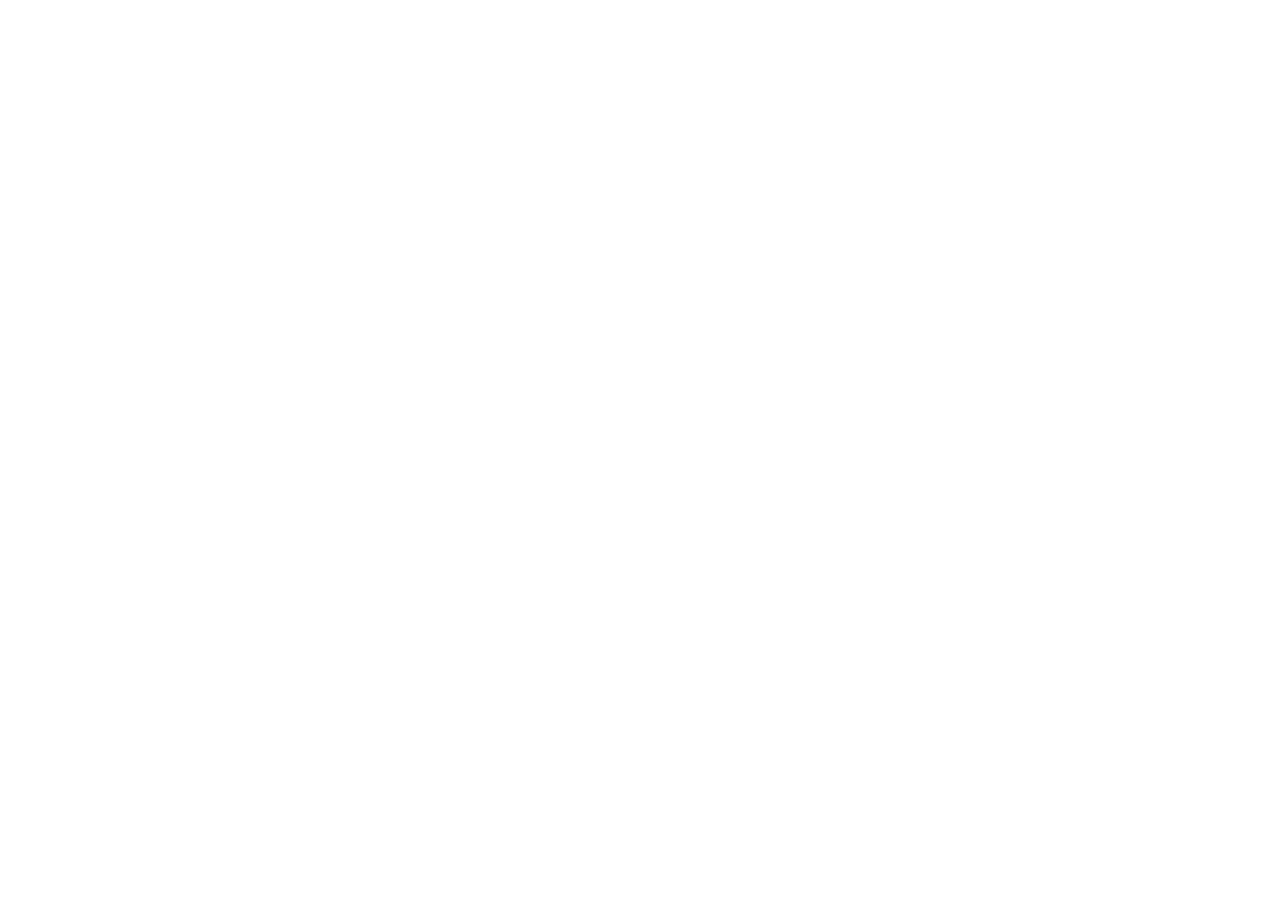
==== index.html @ 250d0757 "Initial commit" ====
<!DOCTYPE html>
<html lang="en">
<head>
    <meta charset="UTF-8">
    <meta name="viewport" content="width=device-width, initial-scale=1.0">
    <title>Bio Page</title>
</head>
<body>
    
</body>
</html>
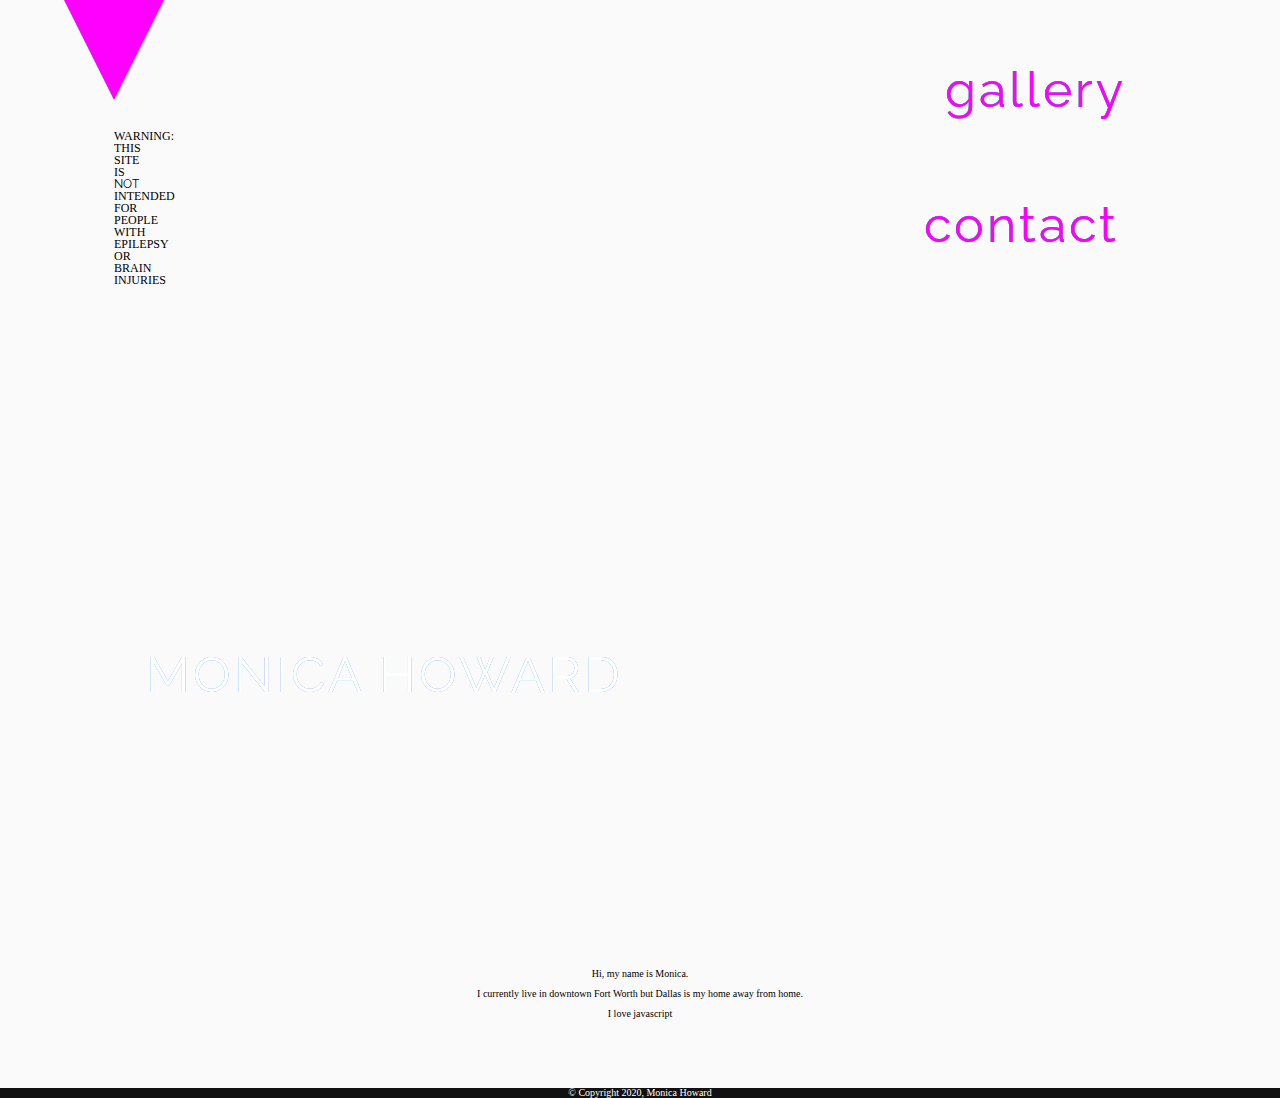
==== commit 25685cc4: "initial commit" ====
--- a/index.html
+++ b/index.html
@@ -3,9 +3,29 @@
 <head>
     <meta charset="UTF-8">
     <meta name="viewport" content="width=device-width, initial-scale=1.0">
+    <link rel="stylesheet" href="index.css"/>
     <title>Bio Page</title>
 </head>
 <body>
-    
+    <div class="main">
+        <div class="warning">
+            <p class="warning-text">WARNING: THIS SITE IS <strong><underline>NOT</underline></strong> INTENDED FOR PEOPLE WITH EPILEPSY OR BRAIN INJURIES</p>
+        </div>
+        <nav>
+            <div><a href="gallery.html" class="menu-item">gallery</a></div>
+            <div><a href="contact.html" class="menu-item2">contact</a></div>
+        </nav>
+        <video autoplay muted loop id="vid">
+            <source src="video.mp4" type="video/mp4">
+        </video>
+        <h1>MONICA HOWARD</h1>
+    </div>
+    <div>
+        <p class="about-text">Hi, my name is Monica.</br> I currently live in downtown Fort Worth but Dallas is my home away from home. </br>I love javascript</p>
+    </div>
+    <footer>
+        <small>&copy; Copyright 2020, Monica Howard</small>
+        
+    </footer>
 </body>
 </html>--- a/index.css
+++ b/index.css
@@ -0,0 +1,483 @@
+@import url('https://fonts.googleapis.com/css2?family=Anton&family=Raleway:wght@100&display=swap');
+
+
+/* http://meyerweb.com/eric/tools/css/reset/ 
+   v2.0 | 20110126
+   License: none (public domain)
+*/
+
+html, body, div, span, applet, object, iframe,
+h1, h2, h3, h4, h5, h6, p, blockquote, pre,
+a, abbr, acronym, address, big, cite, code,
+del, dfn, em, img, ins, kbd, q, s, samp,
+small, strike, strong, sub, sup, tt, var,
+b, u, i, center,
+dl, dt, dd, ol, ul, li,
+fieldset, form, label, legend,
+table, caption, tbody, tfoot, thead, tr, th, td,
+article, aside, canvas, details, embed, 
+figure, figcaption, footer, header, hgroup, 
+menu, nav, output, ruby, section, summary,
+time, mark, audio, video {
+	margin: 0;
+	padding: 0;
+	border: 0;
+	font-size: 100%;
+	font: inherit;
+	vertical-align: baseline;
+}
+/* HTML5 display-role reset for older browsers */
+article, aside, details, figcaption, figure, 
+footer, header, hgroup, menu, nav, section {
+	display: block;
+}
+body {
+	line-height: 1;
+}
+ol, ul {
+	list-style: none;
+}
+blockquote, q {
+	quotes: none;
+}
+blockquote:before, blockquote:after,
+q:before, q:after {
+	content: '';
+	content: none;
+}
+table {
+	border-collapse: collapse;
+	border-spacing: 0;
+}
+
+
+*{
+    font-family: 'Raleway', sans-serif;
+}
+
+#vid {
+  position: absolute;
+  top: 50%;
+  left: 50%;
+  min-height: 100%;
+  min-width: 100%;
+  z-index: -1;
+  transform: translateY(-50%) translateX(-50%);
+}
+
+.main {
+    /* background: #aaa; */
+  height: 100vh;
+  overflow: hidden;
+  position: relative;
+}
+
+.warning {
+    width: 0;
+    height: 0;
+    border-left: 50px solid transparent;
+    border-right: 50px solid transparent;
+    border-top: 100px solid #f0f;
+    margin-left: 5%;
+}
+nav {
+    padding: 3%;
+}
+.warning-text {
+    font-size: 1.2em;
+    margin-top: 30px;
+}
+.menu-item {
+    /* font-size : 2em;
+    color: #f0f */
+    text-decoration: none;
+
+    font-family: 'Raleway', sans-serif;    font-size: 5em;
+    letter-spacing: 3px;
+    color: #f0f;
+    position: absolute;
+    top: 10%;
+    right: 5%;
+    transform: translate(-50%, -50%);
+    margin: 0;
+}
+
+.menu-item::before, .menu-item::after {
+    content: "gallery";
+    display: block;
+    position: absolute;
+    top: 0;
+    left:0 ;
+    height: 100%;
+    width: 100%;
+    opacity: 0.8;
+
+}
+
+.menu-item::before {
+    color: #0FF;
+    z-index: -1;
+}
+
+.menu-item::after {
+    color:#000;
+    z-index: -2;
+}
+
+.menu-item2 {
+    /* font-size : 2em;
+    color: #f0f */
+    text-decoration: none;
+
+    font-family: 'Raleway', sans-serif;    font-size: 5em;
+    letter-spacing: 3px;
+    color: #f0f;
+    position: absolute;
+    top: 25%;
+    right: 5%;
+    transform: translate(-50%, -50%);
+    margin: 0;
+}
+
+.menu-item2::before, .menu-item2::after {
+    content: "contact";
+    display: block;
+    position: absolute;
+    top: 0%;
+    left:0 ;
+    height: 100%;
+    width: 100%;
+    opacity: 0.8;
+
+}
+
+.menu-item2::before {
+    color: #0FF;
+    z-index: -1;
+}
+
+.menu-item2::after {
+    color:#000;
+    z-index: -2;
+}
+
+
+@keyframes glitchy {
+    0%{
+        transform: translate(0);
+    }
+    20%{
+        transform: translate(-5px, -5px);
+    }
+    40%{
+        transform: translate(5px, -5px);
+    }
+    60%{
+        transform: translate(5px, 5px);
+    }
+    80%{
+        transform: translate(5px, -5px);
+    }
+    to {
+        transform: translate(0);
+    }
+}
+
+.menu-item:hover::before{
+    animation: glitchy .3s cubic-bezier(.25, .46, .45, .94) both infinite;
+}
+.menu-item:hover::after{
+    animation: glitchy .3s cubic-bezier(.25, .46, .45, .94) reverse both infinite;
+}
+
+.menu-item2:hover::before{
+    animation: glitchy .3s cubic-bezier(.25, .46, .45, .94) both infinite;
+}
+.menu-item2:hover::after{
+    animation: glitchy .3s cubic-bezier(.25, .46, .45, .94) reverse both infinite;
+}
+
+/* #parallelogram {
+    width: 150px;
+    height: 100px;
+    transform: skew(20deg);
+    background: red;
+  }
+     */
+.about-text {
+    /* font-size: 2em; */
+    margin: 5%;
+    line-height: 2;
+    text-align: center;
+}
+
+h1 {
+    font-family: 'Raleway', sans-serif;    font-size: 5em;
+    letter-spacing: 3px;
+    color: #fff;
+    position: absolute;
+    top: 75%;
+    left: 30%;
+    transform: translate(-50%, -50%);
+    margin: 0;
+
+}
+
+h1::before, h1::after {
+    content: "MONICA HOWARD";
+    display: block;
+    position: absolute;
+    top: 0;
+    left:0 ;
+    height: 100%;
+    width: 100%;
+    opacity: 0.8;
+
+}
+
+h1::before {
+    color: #0FF;
+    z-index: -1;
+}
+
+h1::after {
+    color:#f0f;
+    z-index: -2;
+}
+
+@keyframes glitch {
+    0%{
+        transform: translate(0);
+    }
+    20%{
+        transform: translate(-5px, -5px);
+    }
+    40%{
+        transform: translate(5px, -5px);
+    }
+    60%{
+        transform: translate(5px, 5px);
+    }
+    80%{
+        transform: translate(5px, -5px);
+    }
+    to {
+        transform: translate(0);
+    }
+}
+
+/* h1:hover::before{
+    animation: glitch 10s cubic-bezier(.25, .46, .45, .94) both infinite;
+}
+h1:hover::after{
+    animation: glitch 10s cubic-bezier(.25, .46, .45, .94) reverse both infinite;
+} */
+h1::before{
+    animation: glitch 10s cubic-bezier(.25, .46, .45, .94) both infinite;
+}
+h1::after{
+    animation: glitch 10s cubic-bezier(.25, .46, .45, .94) reverse both infinite;
+}
+
+footer {
+    background: #111;
+    color: #fff;
+    /* height: 50vh; */
+    /* width: 100vw; */
+    text-align: center;
+
+}
+
+/* Gallery Styling */
+
+.home{
+    text-decoration: none;
+
+    font-family: 'Raleway', sans-serif;    font-size: 5em;
+    letter-spacing: 3px;
+    color: #f0f;
+    position: absolute;
+    top: 10%;
+    right: 5%;
+    transform: translate(-50%, -50%);
+    margin: 0;
+}
+
+/*
+
+All grid code is placed in a 'supports' rule (feature query) at the bottom of the CSS (Line 77). 
+        
+The 'supports' rule will only run if your browser supports CSS grid.
+
+Flexbox is used as a fallback so that browsers which don't support grid will still recieve an identical layout.
+
+*/
+
+@import url(https://fonts.googleapis.com/css?family=Montserrat:500);
+
+:root {
+	/* Base font size */
+	font-size: 10px;
+}
+
+*,
+*::before,
+*::after {
+	box-sizing: border-box;
+}
+
+body {
+	min-height: 100vh;
+	background-color: #fafafa;
+}
+
+.container {
+	max-width: 100rem;
+	margin: 2% auto;
+	padding: 0 2rem 2rem;
+}
+
+
+
+.gallery {
+	display: flex;
+	flex-wrap: wrap;
+	/* Compensate for excess margin on outer gallery flex items */
+	margin: -1rem -1rem;
+}
+
+.gallery-item {
+	/* Minimum width of 24rem and grow to fit available space */
+	flex: 1 0 24rem;
+	/* Margin value should be half of grid-gap value as margins on flex items don't collapse */
+	margin: 1rem;
+	box-shadow: 0.3rem 0.4rem 0.4rem rgba(0, 0, 0, 0.4);
+	overflow: hidden;
+}
+
+.gallery-image {
+	display: block;
+	width: 100%;
+	height: 100%;
+	object-fit: cover;
+	transition: transform 400ms ease-out;
+}
+
+.gallery-image:hover {
+	transform: scale(1.15);
+}
+
+/*
+
+The following rule will only run if your browser supports CSS grid.
+
+Remove or comment-out the code block below to see how the browser will fall-back to flexbox styling. 
+
+*/
+
+@supports (display: grid) {
+	.gallery {
+		display: grid;
+		grid-template-columns: repeat(auto-fit, minmax(24rem, 1fr));
+		grid-gap: 2rem;
+	}
+
+	.gallery,
+	.gallery-item {
+        margin: 0;
+        opacity: 0.8;
+	}
+}
+
+/* contact styling */
+
+.holder {
+    background: #fff;
+	max-width:400px;
+	width:100%;
+	margin:0 auto;
+    position:relative;
+    opacity: 0.8;
+}
+
+#contact input[type="text"], #contact input[type="email"], #contact input[type="tel"], #contact input[type="url"], #contact textarea, #contact button[type="submit"] { font:400 12px/16px "Open Sans", Helvetica, Arial, sans-serif; }
+
+#contact {
+	background:#fff;
+	padding:25px;
+    margin:50px 0;
+    opacity: 0.8;
+
+}
+
+#contact h3 {
+	color: #0CF;
+	display: block;
+	font-size: 30px;
+	font-weight: 400;
+}
+
+#contact h4 {
+	margin:5px 0 15px;
+	display:block;
+	font-size:13px;
+}
+
+fieldset {
+	border: medium none !important;
+	margin: 0 0 10px;
+	min-width: 100%;
+	padding: 0;
+	width: 100%;
+}
+
+#contact input[type="text"], #contact input[type="email"], #contact input[type="tel"], #contact input[type="url"], #contact textarea {
+	width:100%;
+	border:1px solid #0CF;
+	background:#FFF;
+	margin:0 0 5px;
+    padding:10px;
+}
+
+#contact input[type="text"]:hover, #contact input[type="email"]:hover, #contact input[type="tel"]:hover, #contact input[type="url"]:hover, #contact textarea:hover {
+	-webkit-transition:border-color 0.3s ease-in-out;
+	-moz-transition:border-color 0.3s ease-in-out;
+	transition:border-color 0.3s ease-in-out;
+	border:1px solid #f0f;
+}
+
+#contact textarea {
+	height:100px;
+	max-width:100%;
+  resize:none;
+}
+
+#contact button[type="submit"] {
+	cursor:pointer;
+	width:100%;
+	border:none;
+	background:#0CF;
+	color:#FFF;
+	margin:0 0 5px;
+	padding:10px;
+	font-size:15px;
+}
+
+#contact button[type="submit"]:hover {
+	background:#f0f;
+	-webkit-transition:background 0.3s ease-in-out;
+	-moz-transition:background 0.3s ease-in-out;
+	transition:background-color 0.3s ease-in-out;
+}
+
+#contact button[type="submit"]:active { 
+    box-shadow:inset 0 1px 3px rgba(0, 0, 0, 0.5); 
+}
+
+#contact input:focus, #contact textarea:focus {
+	outline:0;
+	border:1px solid #f0f;
+}
+
+
+
